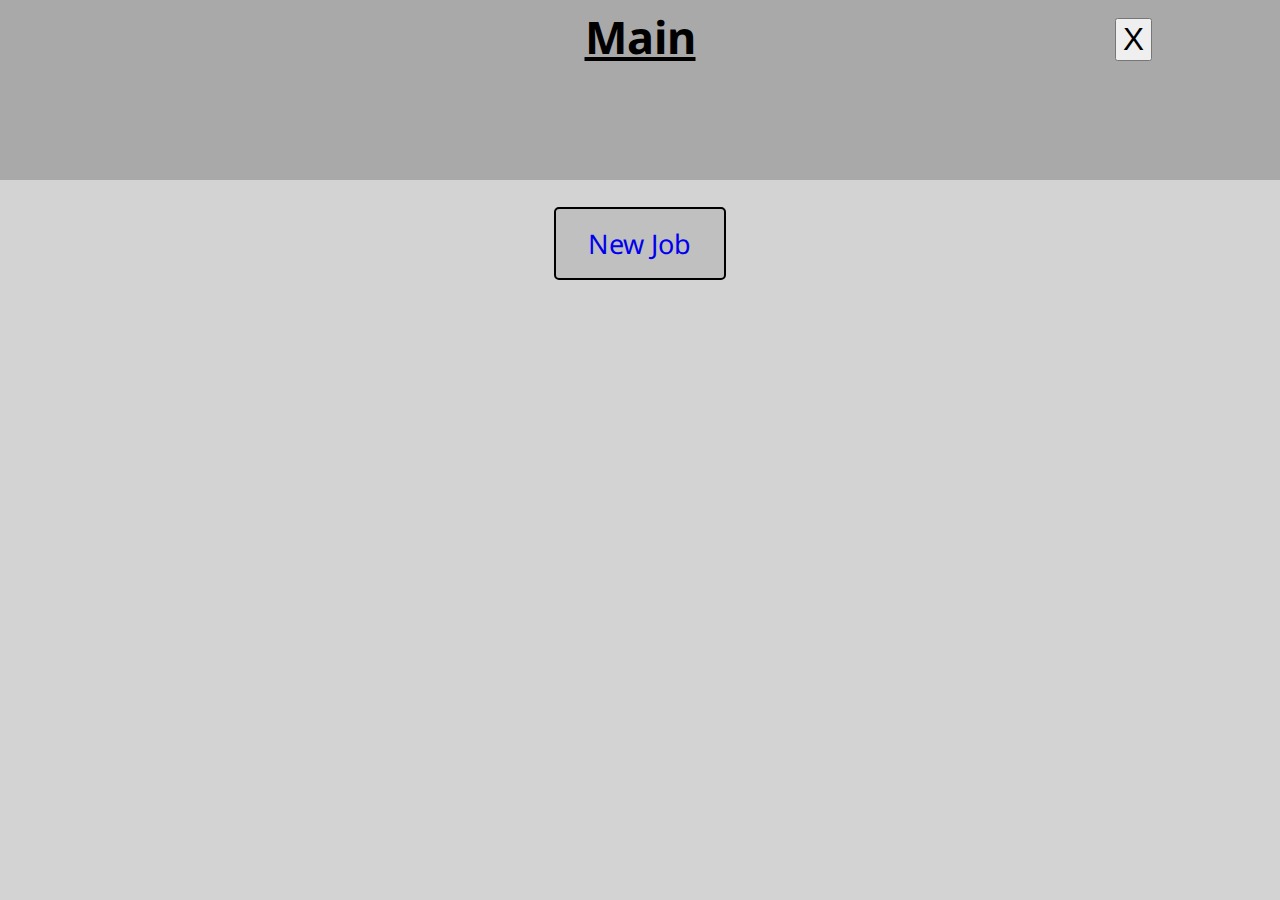
==== index.html @ a4b37b37 "First Commit" ====
<html>

<head>
    <title> Index</title>
    <link rel="stylesheet" href="stylesheet.css">
    <script type="text/javaScript" src="main.js"></script>
</head>

<body>
    <div class="topCon">
        <h2 id="topTitle">Main</h2>


        <div class="topnav">
            <div id="myLinks">
                <a class="button buttonSmall" target="_blank" href="index.html">Main</a>
                <a class="button buttonSmall" href="codeSearch.html">Code Search</a>
                <a class="button buttonSmall" href="callSignSearch.html">Callsigns</a>
                <a class="button buttonSmall" href="frequency.html">Frequency</a>
                <a class="button buttonSmall" href="plateSearch.html">Plate Search</a>
            </div>
            <button class="navButton" onclick="myFunction()"> X </button>
        </div>

    </div> <!-- Top Con END -->

    <div class="mainContent">

            <div class="indexButtons"> 
            <a class="button buttonBig" href="dashboard.html">New Job</a>
            </div>
    </div> <!-- Main Content END -->

</body>

</html>
---- stylesheet.css ----
@import url('https://fonts.googleapis.com/css?family=Noto+Sans:400,400i&display=swap');

/* Dark Grey : #A9A9A9 */
/* Light Grey : #D3D3D3 */
/* Silver Grey : #C0C0C0 */
body {
    margin: 0;
    padding: 0;
    background-color: #D3D3D3;
}

li {
    list-style-type: none;
}

.topCon {
    position: relative;
    width: 100%;
    height: 20vh;
    background-color: #A9A9A9;
    font-family: 'Noto Sans', sans-serif;
}

.mainContent {
    position: relative;
    width: 80%;
    height: 80vh;
    margin: 0 auto;
    background-color: #D3D3D3;
    font-family: 'Noto Sans', sans-serif;
}

#topTitle {
    font-size: 5vh;
    padding-top: .5%;
    text-align: center;
    text-decoration: underline;
}
.indexButtons { 
    position: relative;
    text-align: center;
    top: 5vh;
    height: 20%;
    width: 80%;
    left: 10%;
    right: 10%;
}

#buttonRow {
    position: relative;
    height: 10%;
    width: 80%;
    left: 20%;
    right: 20%;
    display: grid;
    grid-template-columns: 20% 20% 20%;
    grid-gap: 8%;
    padding-top: 0.5%
}
 #bottonButtonRow {
        position: relative;
        height: 10%;
        width: 80%;

        left: 20%;
        right: 20%;
        display: grid;
        grid-template-columns: 20% 20% 20%;
        grid-gap: 8%;
        padding-top: 0.5%
    }

.button {
    font-family: 'Noto Sans', sans-serif;
    background-color: #C0C0C0;
    text-decoration: none;
    text-align: center;
    padding-top: 3%;
}

.buttonBig {
    font-family: 'Noto Sans', sans-serif;
    font-size: 3vh;
    padding: 2% 4%;
    border: 2px solid black;
    border-radius: 5px;

}

.button:hover {
    background-color: #A9A9A9;
}

.buttonBig:hover {
    box-shadow: 0 2px 2px 0 rgba(0, 0, 0, 0.2), 0 6px 20px 0 rgba(0, 0, 0, 0.19);
}

.buttonSmall {
    font-size: 2.5vh;
    border: 2px solid black;
    border-radius: 5px;
    padding: 0.2% 0.5%;
    margin-top: 0.3%;
}

/* INDEX SPECIFIC CODE */
#myLinks {
    display: none;

}

.navButton {
    position: absolute;
    top: 10%;
    right: 10%;
    font-size: 3.5vh;
    margin: 0 auto;
}

#myLinks {
    position: relative;
    bottom: 1vh;
    font-size: 2vh;
    text-align: center;
}

#myLinks a {
    padding-left: 2%;
    padding-right: 2%;
}

/* DASHBOARD SPECIFIC CODE */
#title {
    text-align: center;
}

.contentMainBox {
    position: relative;
    width: 80%;
    overflow: auto;
    border: 2px solid black;
    margin: 10px auto;
    height: 50vh;
}

#jobDetails {
    position: relative;
    height: 100%;
    width: 90%;
    padding-inline-start: 5%;
    font-family: 'Noto Sans', sans-serif;
    font-size: 2.2vh;
}

#newJobmenu {
    display: block;
    background-color: rgb(211, 211, 211, 0.9);
    z-index: 1;
    position: absolute;
    width: 100%;
    height: 100vh;
    top: 0%;
    text-align: center;
    font-family: 'Noto Sans', sans-serif;
    font-size: 2.5vh;
}
#newJobContent {
    position: relative;
    top: 10%;
}
#jobMenu {
    display: none;
    background-color: rgb(169, 169, 169, 0.9);
    z-index: 1;
    position: absolute;
    width: 100%;
    height: 30vh;
    bottom: 0vh;
    text-align: center;
    font-family: 'Noto Sans', sans-serif;
}

#updateBox {
    position: relative;
    width: 80%;
    height: 40%;
    font-family: 'Noto Sans', sans-serif;
    background-color: #C0C0C0;
    font-size: 2vh;
}
#clearMenu,
#plateSearchMenu {
    display: none;
    background-color: rgb(211, 211, 211, 0.9);
    z-index: 1;
    position: absolute;
    width: 100%;
    height: 80vh;
    top: 20vh;
    text-align: center;
    font-family: 'Noto Sans', sans-serif;
}

.plateSearchContent {
    position: relative;
    width: 80%;
    height: 100%;
    margin: 2% auto;
    text-align: center;
    font-family: 'Noto Sans', sans-serif;
}

.Freq {
    font-size: 2.2vh;
}

@media only screen and (min-device-width: 320px) and (max-device-width: 768px) and (-webkit-min-device-pixel-ratio: 2) {
    .mobileHide {
        display: none;
    }
    #myLinks {
        position: relative;
        background-color: rgb(211, 211, 211, 0.9);
        z-index: 10;
        width: 100%;
        height:  90vh
    }
    #myLinks a {
        position: relative;
        width: 40%;
        left: 28%;
        right: 28%;
        top: 5%;
        display: block;
    }
    #buttonRow {
        grid-template-columns: 25% 25% 25%;
        grid-gap: 7%;
        left: 15%;
        right: 15%;
        padding-top: 3%
    }
    #bottonButtonRow {
        left: 10%;
        right: 10%;
        grid-gap: 10%;
        grid-template-columns: 45% 45% ;
    }
    .buttonSmall {
    font-size: 2.5vh;
    border: 2px solid black;
    border-radius: 5px;
    padding: 2% 3%;
    margin-top: 2%;
    }
    #newJobContent {
    position: relative;
    top: 0%;
    }  
    
    .jobTitle { font-size: 3vh;}
    
    #jobMenu {
    display: none;
    background-color: rgb(169, 169, 169, 0.9);
    z-index: 1;
    position: absolute;
    width: 100%;
    height: 40vh;
    bottom: 0vh;
    text-align: center;
    font-family: 'Noto Sans', sans-serif;
    }

}
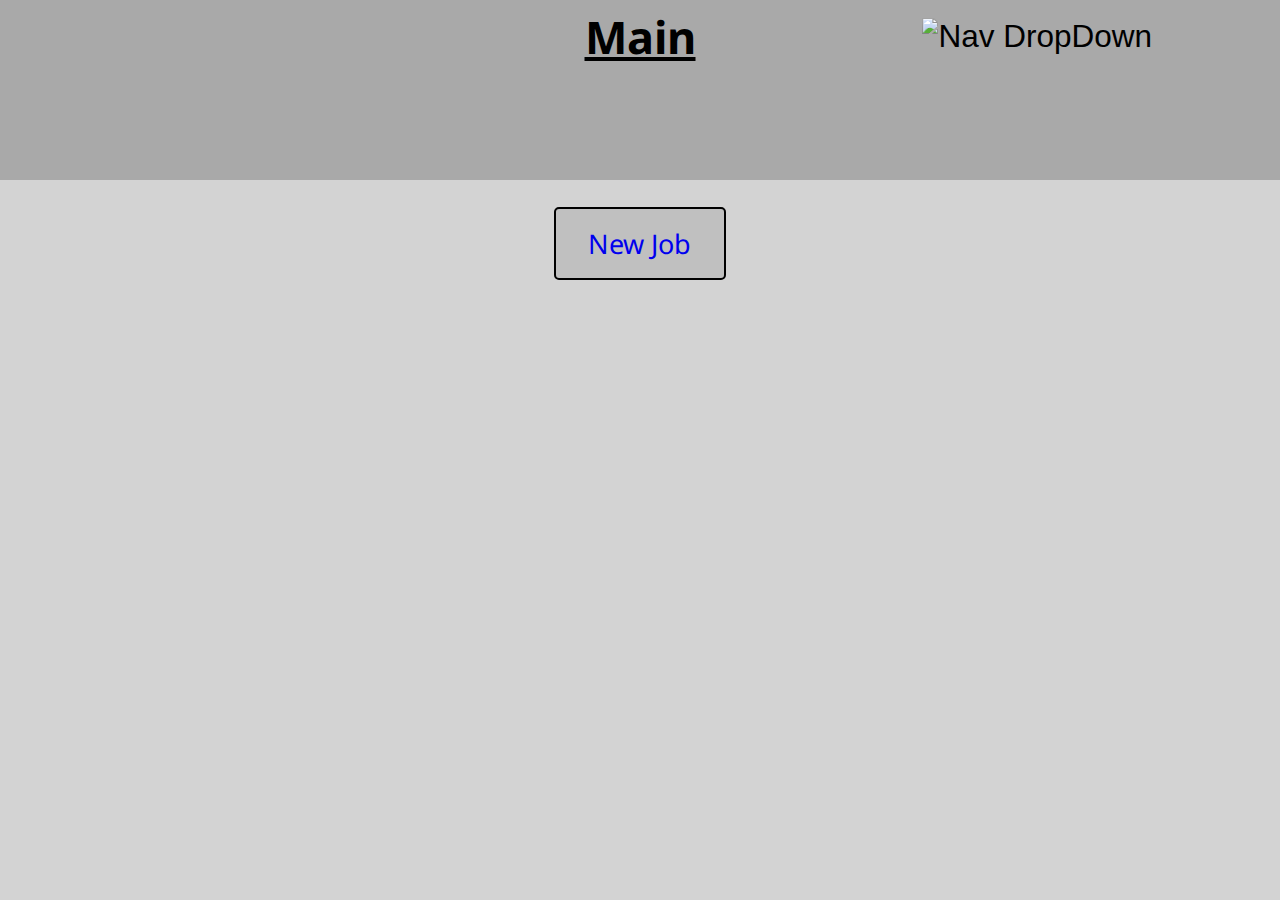
==== commit e0bd2b76: "Add files via upload" ====
--- a/index.html
+++ b/index.html
@@ -1,7 +1,7 @@
 <html>
 
 <head>
-    <title> Index</title>
+    <title> Main</title>
     <link rel="stylesheet" href="stylesheet.css">
     <script type="text/javaScript" src="main.js"></script>
 </head>
@@ -19,7 +19,8 @@
                 <a class="button buttonSmall" href="frequency.html">Frequency</a>
                 <a class="button buttonSmall" href="plateSearch.html">Plate Search</a>
             </div>
-            <button class="navButton" onclick="myFunction()"> X </button>
+            
+            <input type="image" class="navButton" alt="Nav DropDown" onclick="myFunction()" src="nav-icon.png">
         </div>
 
     </div> <!-- Top Con END -->
--- a/stylesheet.css
+++ b/stylesheet.css
@@ -154,7 +154,7 @@
 
 #newJobmenu {
     display: block;
-    background-color: rgb(211, 211, 211, 0.9);
+    background-color: #A9A9A9;
     z-index: 1;
     position: absolute;
     width: 100%;
@@ -170,8 +170,8 @@
 }
 #jobMenu {
     display: none;
-    background-color: rgb(169, 169, 169, 0.9);
-    z-index: 1;
+    background-color: #A9A9A9;
+    z-index: 5;
     position: absolute;
     width: 100%;
     height: 30vh;
@@ -191,7 +191,7 @@
 #clearMenu,
 #plateSearchMenu {
     display: none;
-    background-color: rgb(211, 211, 211, 0.9);
+    background-color: #A9A9A9;
     z-index: 1;
     position: absolute;
     width: 100%;
@@ -220,7 +220,7 @@
     }
     #myLinks {
         position: relative;
-        background-color: rgb(211, 211, 211, 0.9);
+        background-color: #A9A9A9;
         z-index: 10;
         width: 100%;
         height:  90vh
@@ -249,7 +249,6 @@
     .buttonSmall {
     font-size: 2.5vh;
     border: 2px solid black;
-    border-radius: 5px;
     padding: 2% 3%;
     margin-top: 2%;
     }
